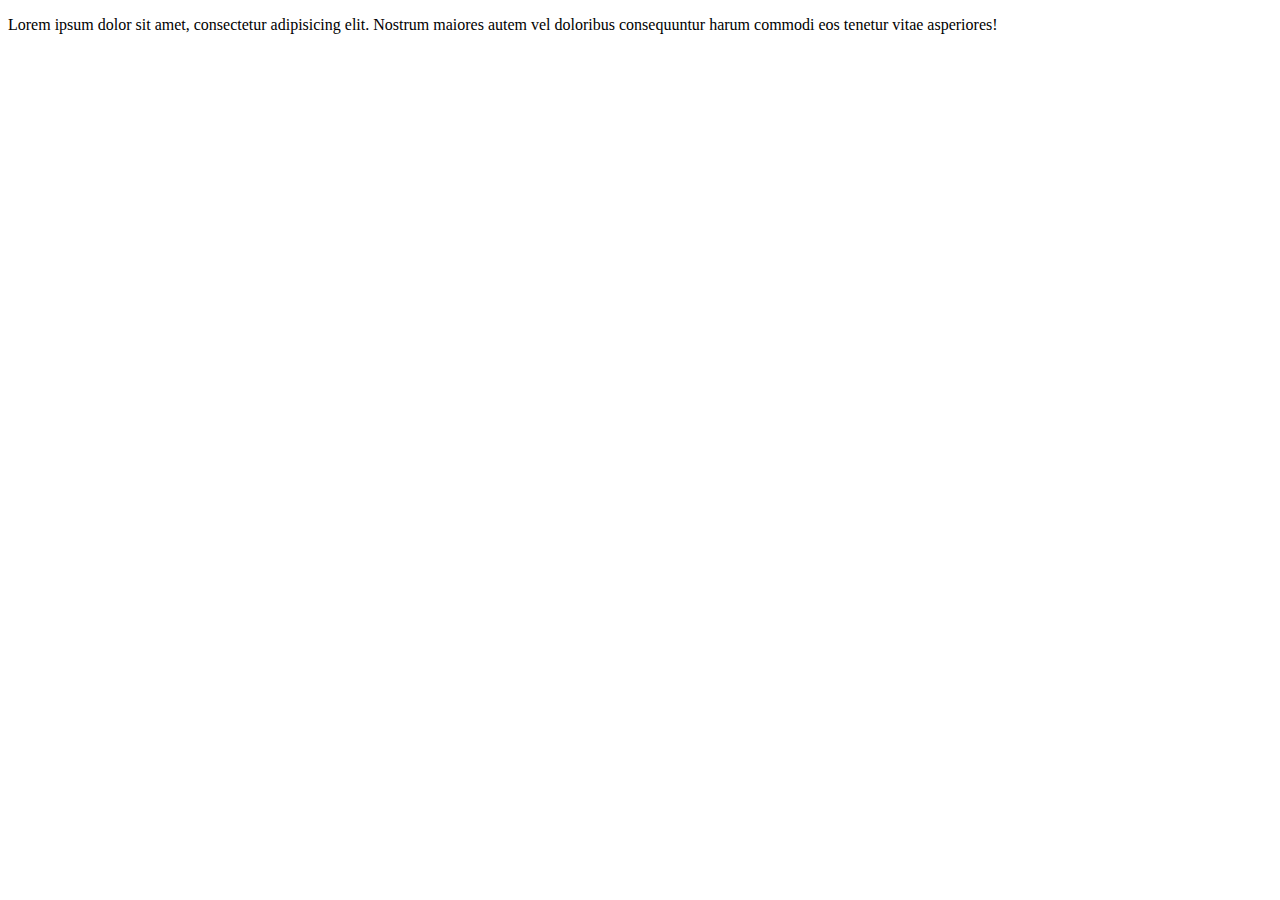
==== src/main/resources/templates/index.html @ 6d7e8bdd "Thymeleaf" ====
<!DOCTYPE html>
<html xmlns:th="http://www.thymeleaf.org"
      xmlns:layout="http://www.ultraq.net.nz/thymeleaf/layout"
      layout:decorate="~{fragments/main_layout}" >
<head>
    <title>Index Page</title>
</head>
<body>

<div  layout:fragment="content" class="container mySpace">
    <div class="jumbotron">
        <p>Lorem ipsum dolor sit amet, consectetur adipisicing elit. Nostrum maiores autem vel doloribus consequuntur harum commodi eos tenetur vitae asperiores!</p>

    </div>
</div>
</body>
</html>
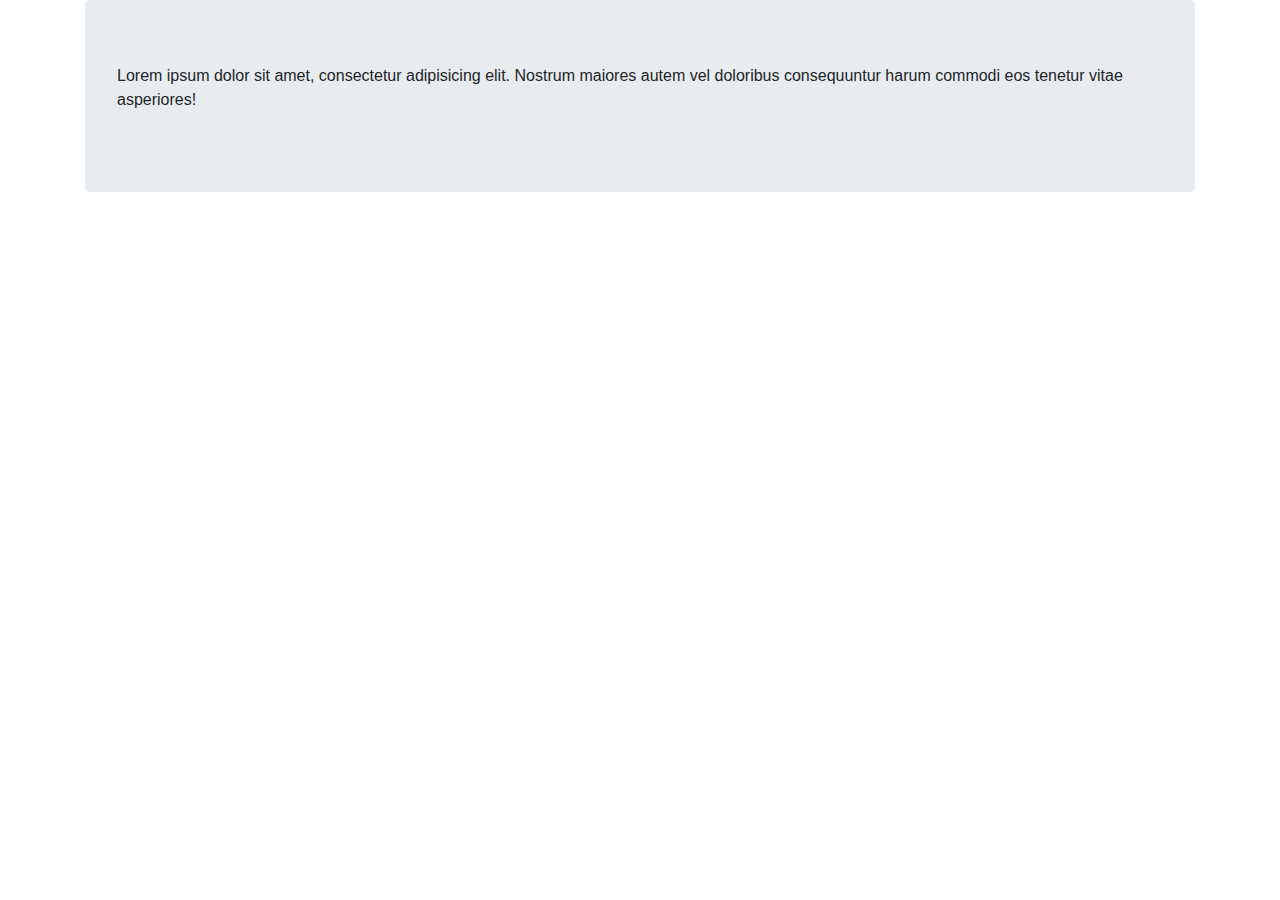
==== commit fd9595d7: "Added a Bootstrap" ====
--- a/src/main/resources/templates/index.html
+++ b/src/main/resources/templates/index.html
@@ -4,6 +4,10 @@
       layout:decorate="~{fragments/main_layout}" >
 <head>
     <title>Index Page</title>
+    <meta name="viewport" content="width=device-width, initial-scale=1, shrink-to-fit=no">
+
+    <!-- Bootstrap CSS -->
+    <link rel="stylesheet" href="https://stackpath.bootstrapcdn.com/bootstrap/4.3.1/css/bootstrap.min.css" integrity="sha384-ggOyR0iXCbMQv3Xipma34MD+dH/1fQ784/j6cY/iJTQUOhcWr7x9JvoRxT2MZw1T" crossorigin="anonymous">
 </head>
 <body>
 
@@ -13,5 +17,8 @@
 
     </div>
 </div>
+<script src="https://code.jquery.com/jquery-3.3.1.slim.min.js" integrity="sha384-q8i/X+965DzO0rT7abK41JStQIAqVgRVzpbzo5smXKp4YfRvH+8abtTE1Pi6jizo" crossorigin="anonymous"></script>
+<script src="https://cdnjs.cloudflare.com/ajax/libs/popper.js/1.14.7/umd/popper.min.js" integrity="sha384-UO2eT0CpHqdSJQ6hJty5KVphtPhzWj9WO1clHTMGa3JDZwrnQq4sF86dIHNDz0W1" crossorigin="anonymous"></script>
+<script src="https://stackpath.bootstrapcdn.com/bootstrap/4.3.1/js/bootstrap.min.js" integrity="sha384-JjSmVgyd0p3pXB1rRibZUAYoIIy6OrQ6VrjIEaFf/nJGzIxFDsf4x0xIM+B07jRM" crossorigin="anonymous"></script>
 </body>
 </html>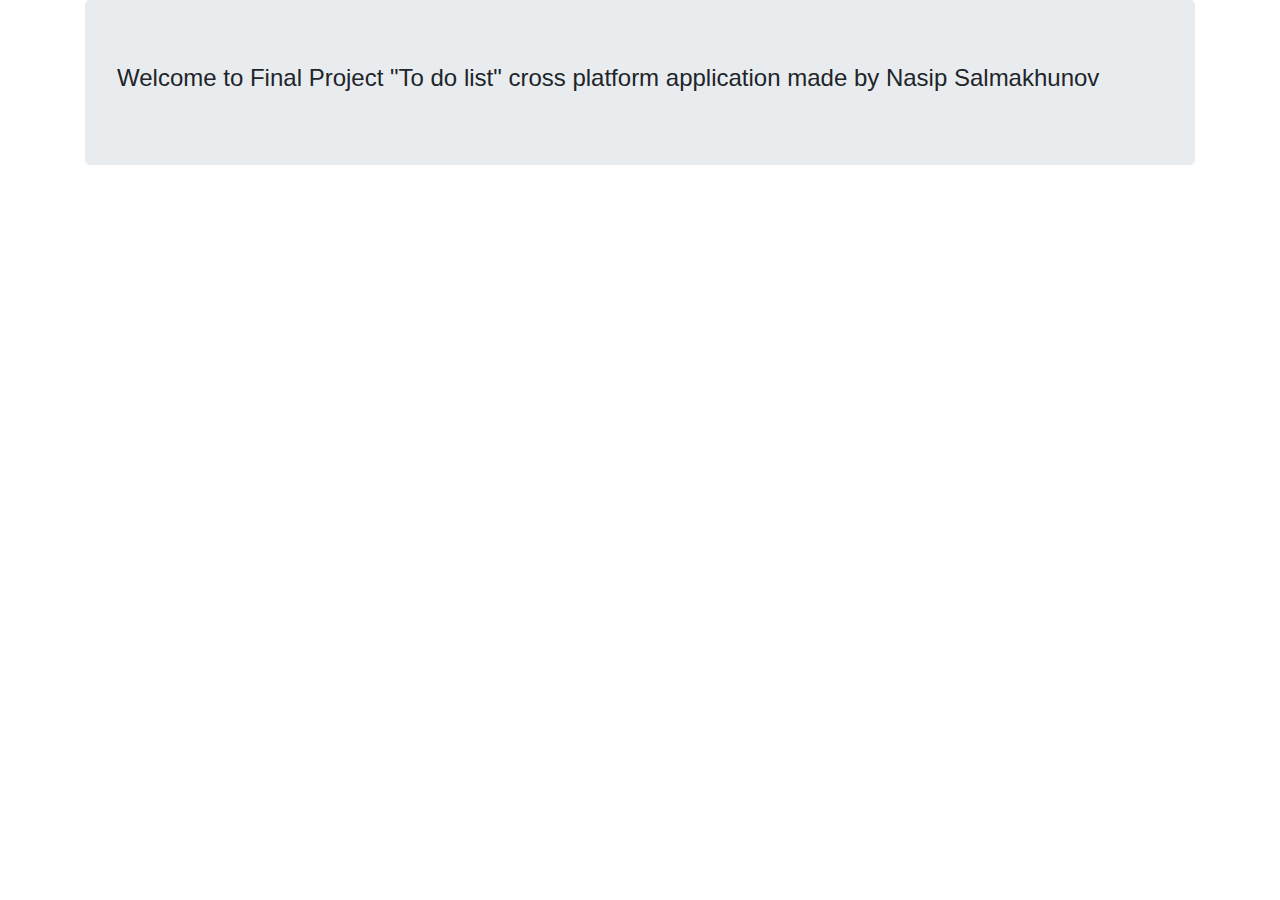
==== commit b7076b31: "Security Config" ====
--- a/src/main/resources/templates/index.html
+++ b/src/main/resources/templates/index.html
@@ -1,24 +1,29 @@
 <!DOCTYPE html>
 <html xmlns:th="http://www.thymeleaf.org"
+      xmlns="http://www.w3.org/1999/xhtml"
       xmlns:layout="http://www.ultraq.net.nz/thymeleaf/layout"
       layout:decorate="~{fragments/main_layout}" >
 <head>
     <title>Index Page</title>
     <meta name="viewport" content="width=device-width, initial-scale=1, shrink-to-fit=no">
-
     <!-- Bootstrap CSS -->
     <link rel="stylesheet" href="https://stackpath.bootstrapcdn.com/bootstrap/4.3.1/css/bootstrap.min.css" integrity="sha384-ggOyR0iXCbMQv3Xipma34MD+dH/1fQ784/j6cY/iJTQUOhcWr7x9JvoRxT2MZw1T" crossorigin="anonymous">
 </head>
 <body>
+<!--<div th:replace="fragments/header::header">-->
 
+</div>
 <div  layout:fragment="content" class="container mySpace">
     <div class="jumbotron">
-        <p>Lorem ipsum dolor sit amet, consectetur adipisicing elit. Nostrum maiores autem vel doloribus consequuntur harum commodi eos tenetur vitae asperiores!</p>
+        <h4>Welcome to Final Project "To do list" cross platform application made by Nasip Salmakhunov</h4>
 
     </div>
 </div>
 <script src="https://code.jquery.com/jquery-3.3.1.slim.min.js" integrity="sha384-q8i/X+965DzO0rT7abK41JStQIAqVgRVzpbzo5smXKp4YfRvH+8abtTE1Pi6jizo" crossorigin="anonymous"></script>
 <script src="https://cdnjs.cloudflare.com/ajax/libs/popper.js/1.14.7/umd/popper.min.js" integrity="sha384-UO2eT0CpHqdSJQ6hJty5KVphtPhzWj9WO1clHTMGa3JDZwrnQq4sF86dIHNDz0W1" crossorigin="anonymous"></script>
 <script src="https://stackpath.bootstrapcdn.com/bootstrap/4.3.1/js/bootstrap.min.js" integrity="sha384-JjSmVgyd0p3pXB1rRibZUAYoIIy6OrQ6VrjIEaFf/nJGzIxFDsf4x0xIM+B07jRM" crossorigin="anonymous"></script>
+<!-- <div th:replace="fragments/footer::footer"></div>-->
+
+</div>
 </body>
 </html>